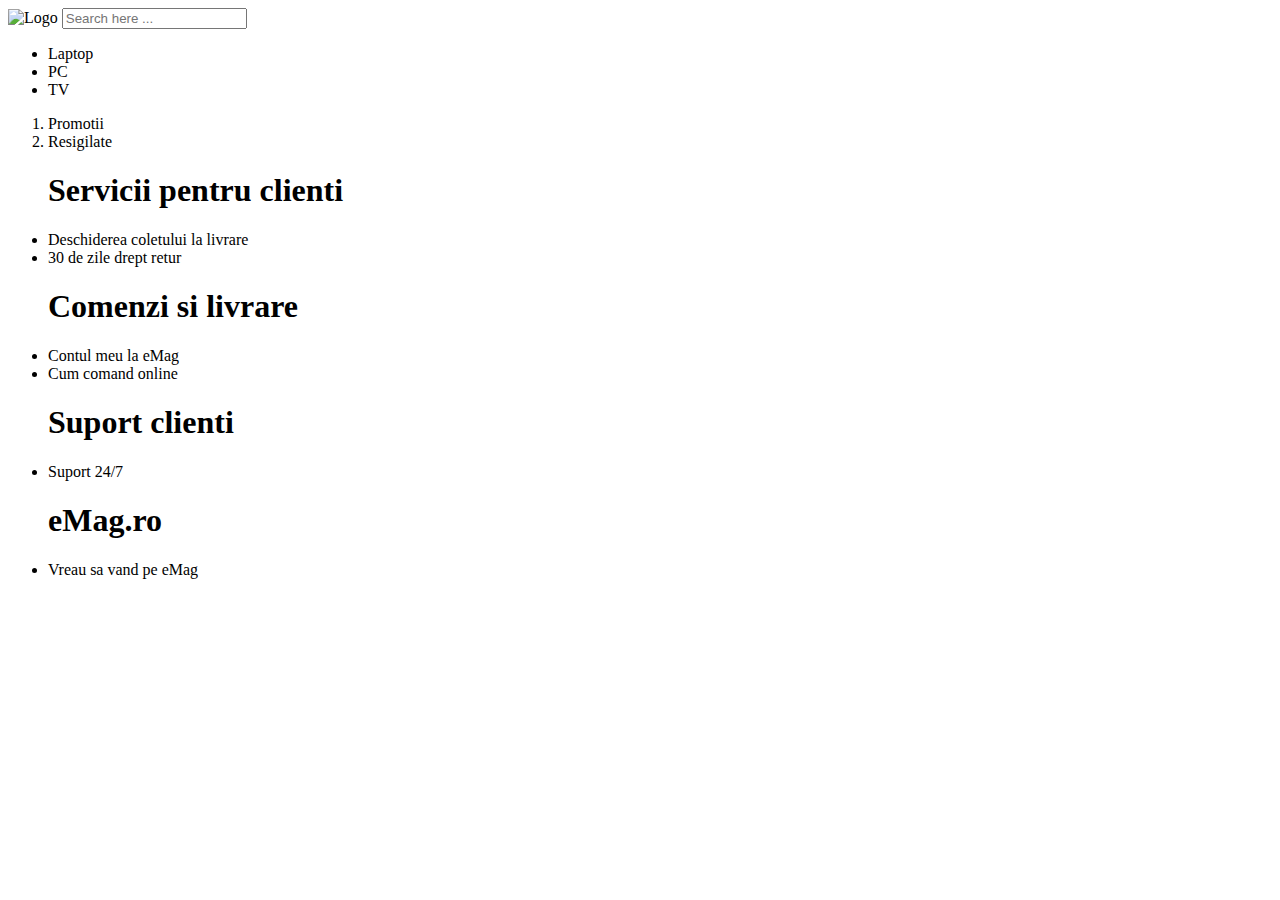
==== index.html @ be718d9f "first commit" ====
<!DOCTYPE html>
<html>
    <head>
        <title> Day 1 </title>
        <meta name="description" content="The Kit Workshop" />
        <meta charset="UTF-8" />
    </head>
    <body>
        <header>
            <img alt="Logo" src="https://s0emagst.akamaized.net/layout/ro/images/logo//38/57629.png" />
            <input placeholder="Search here ..."/>
        </header>
        <aside>
            <ul>
                <!-- unordered list -->
                <li> Laptop</li>
                <li> PC </li>
                <li> TV </li>
            </ul>
        </aside>
        <nav>
            <ol>
                <li> Promotii </li>
                <li> Resigilate </li>
            </ol>
        </nav>
        <footer>
            <ul> 
                <h1> Servicii pentru clienti </h1>
                <li> Deschiderea coletului la livrare</li>
                <li> 30 de zile drept retur </li>
            </ul>
            <ul>
                <h1> Comenzi si livrare </h1>
                <li> Contul meu la eMag</li>
                <li> Cum comand online </li>
            </ul>
            <ul>
                <h1> Suport clienti</h1>
                <li> Suport 24/7</li>
            </ul>
            <ul>
                <h1> eMag.ro</h1>
                <li> Vreau sa vand pe eMag </li>
            </ul>
            
        </footer>
    </body>
</html>
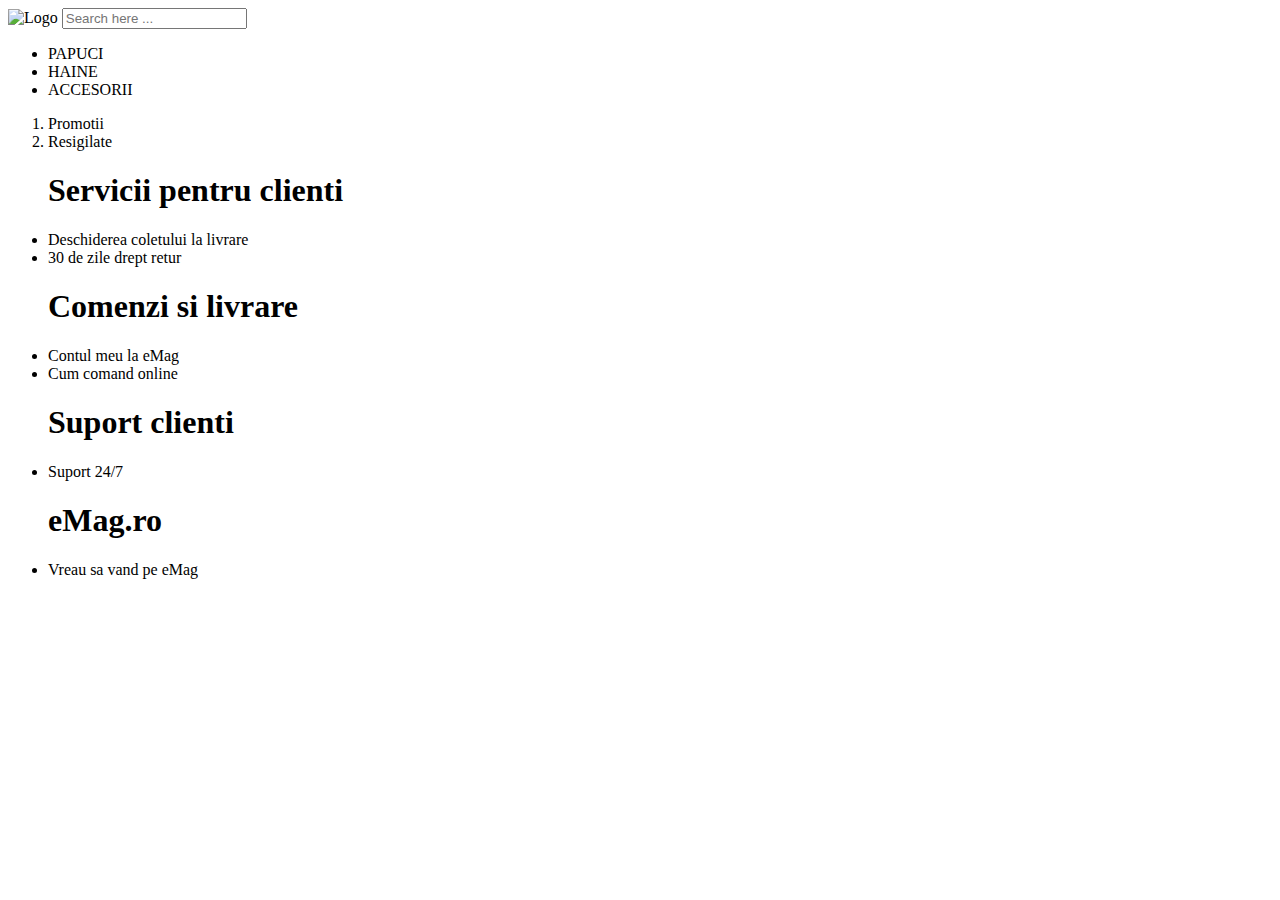
==== commit 93ebbb79: "Changed text" ====
--- a/index.html
+++ b/index.html
@@ -13,9 +13,9 @@
         <aside>
             <ul>
                 <!-- unordered list -->
-                <li> Laptop</li>
-                <li> PC </li>
-                <li> TV </li>
+                <li> PAPUCI </li>
+                <li> HAINE </li>
+                <li> ACCESORII </li>
             </ul>
         </aside>
         <nav>
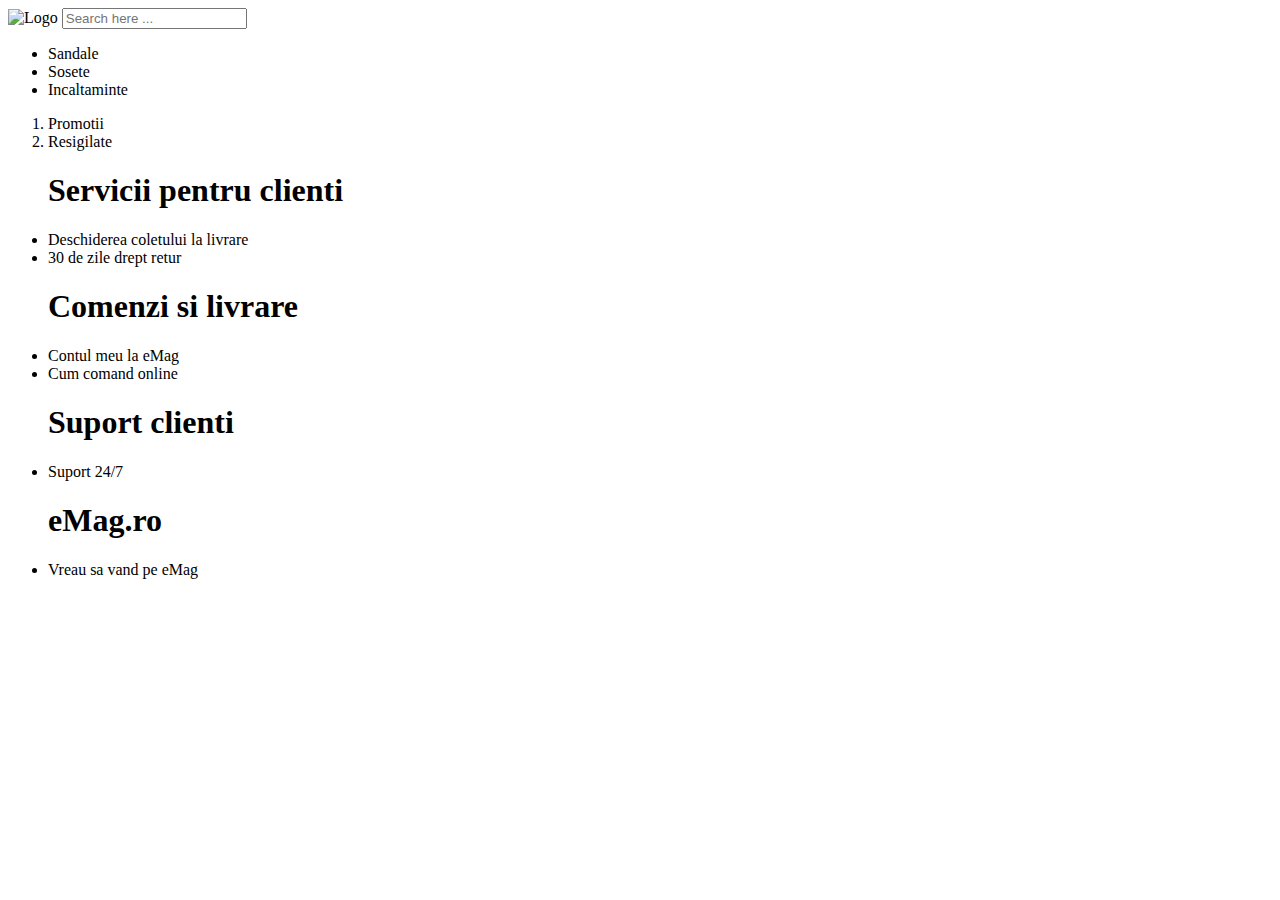
==== commit 679608eb: "Change text" ====
--- a/index.html
+++ b/index.html
@@ -13,9 +13,9 @@
         <aside>
             <ul>
                 <!-- unordered list -->
-                <li> PAPUCI </li>
-                <li> HAINE </li>
-                <li> ACCESORII </li>
+                <li> Sandale</li>
+                <li> Sosete </li>
+                <li> Incaltaminte </li>
             </ul>
         </aside>
         <nav>
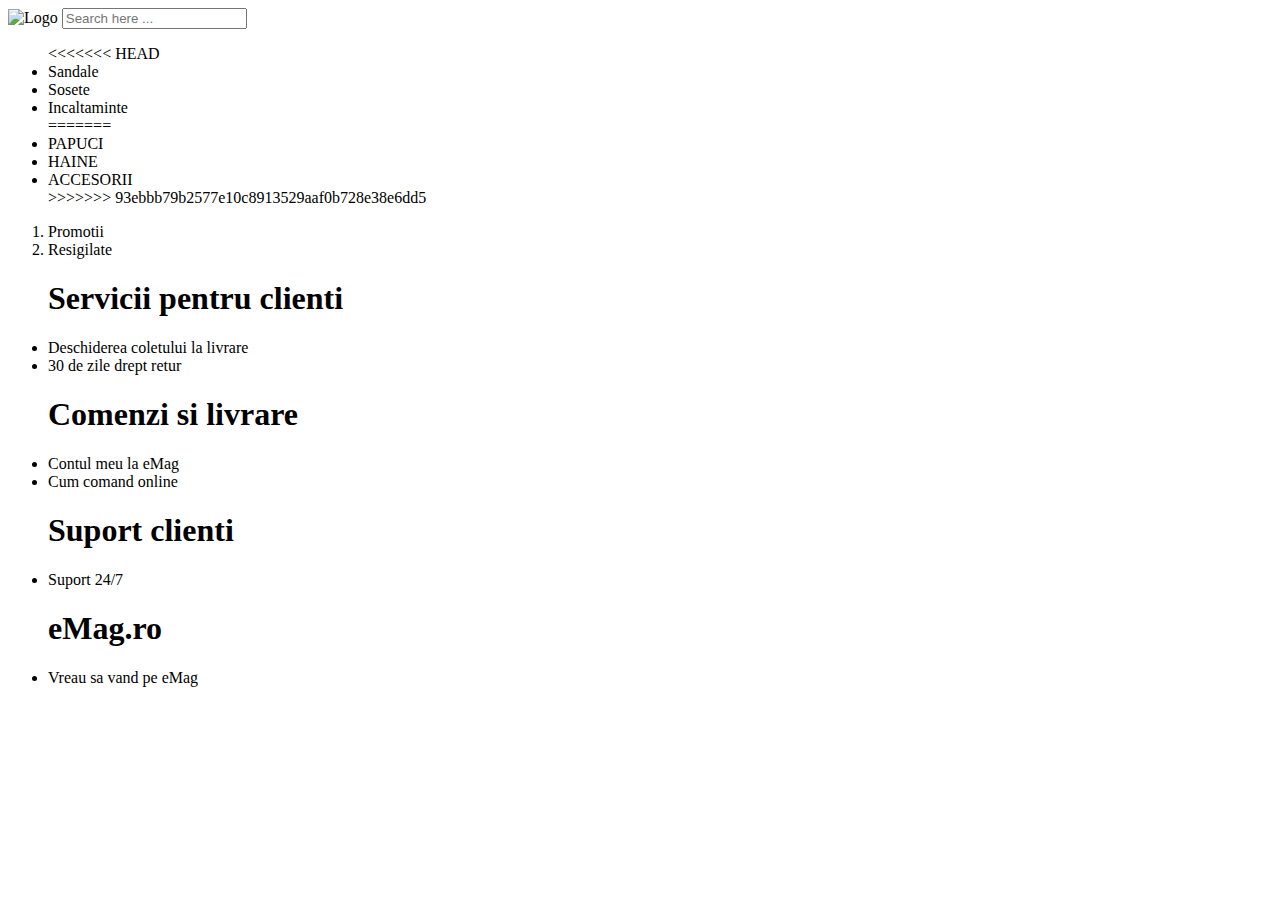
==== commit 148fe536: "Fix conflict" ====
--- a/index.html
+++ b/index.html
@@ -13,9 +13,15 @@
         <aside>
             <ul>
                 <!-- unordered list -->
+<<<<<<< HEAD
                 <li> Sandale</li>
                 <li> Sosete </li>
                 <li> Incaltaminte </li>
+=======
+                <li> PAPUCI </li>
+                <li> HAINE </li>
+                <li> ACCESORII </li>
+>>>>>>> 93ebbb79b2577e10c8913529aaf0b728e38e6dd5
             </ul>
         </aside>
         <nav>
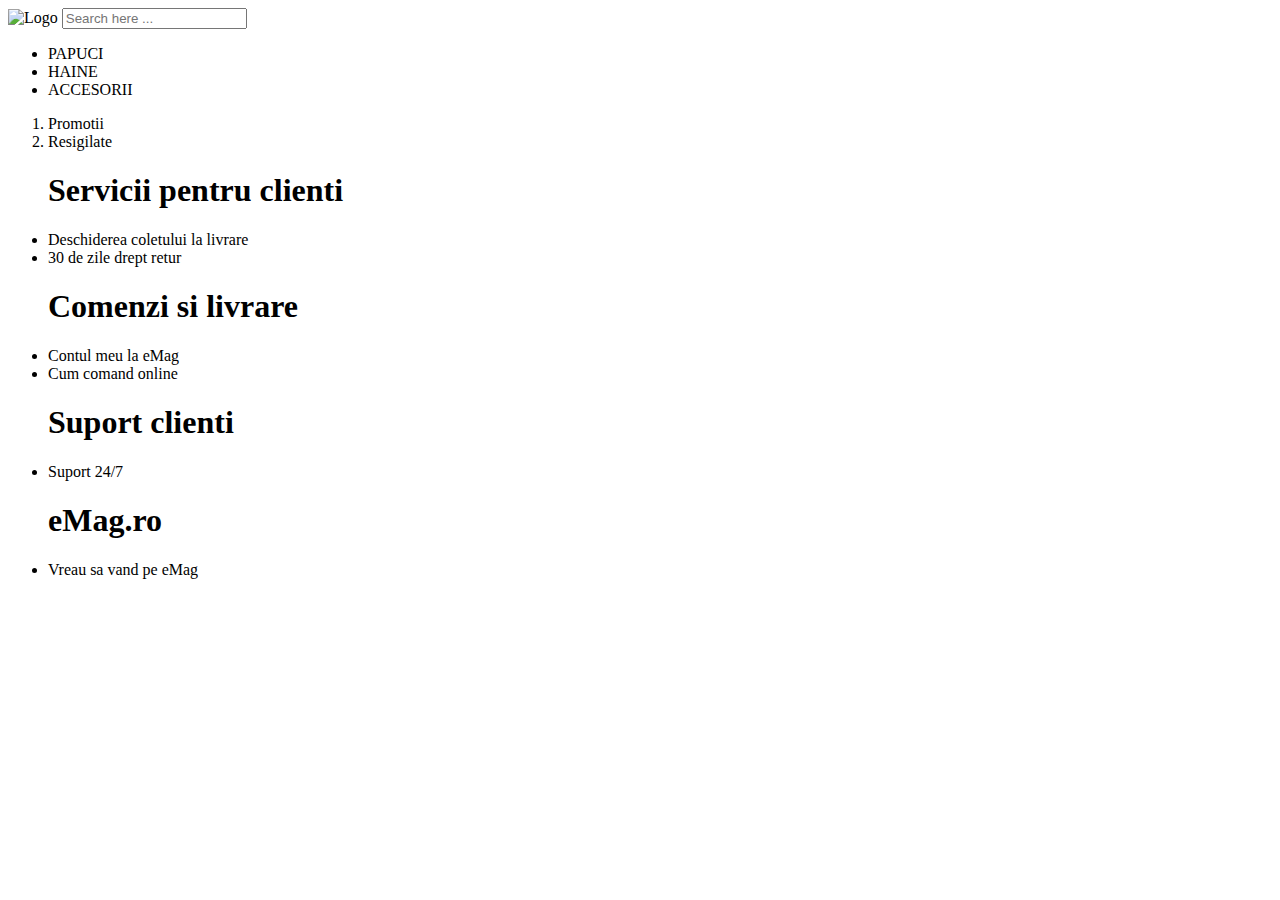
==== commit 5ae98f02: "Fixed" ====
--- a/index.html
+++ b/index.html
@@ -13,15 +13,9 @@
         <aside>
             <ul>
                 <!-- unordered list -->
-<<<<<<< HEAD
-                <li> Sandale</li>
-                <li> Sosete </li>
-                <li> Incaltaminte </li>
-=======
                 <li> PAPUCI </li>
                 <li> HAINE </li>
                 <li> ACCESORII </li>
->>>>>>> 93ebbb79b2577e10c8913529aaf0b728e38e6dd5
             </ul>
         </aside>
         <nav>
